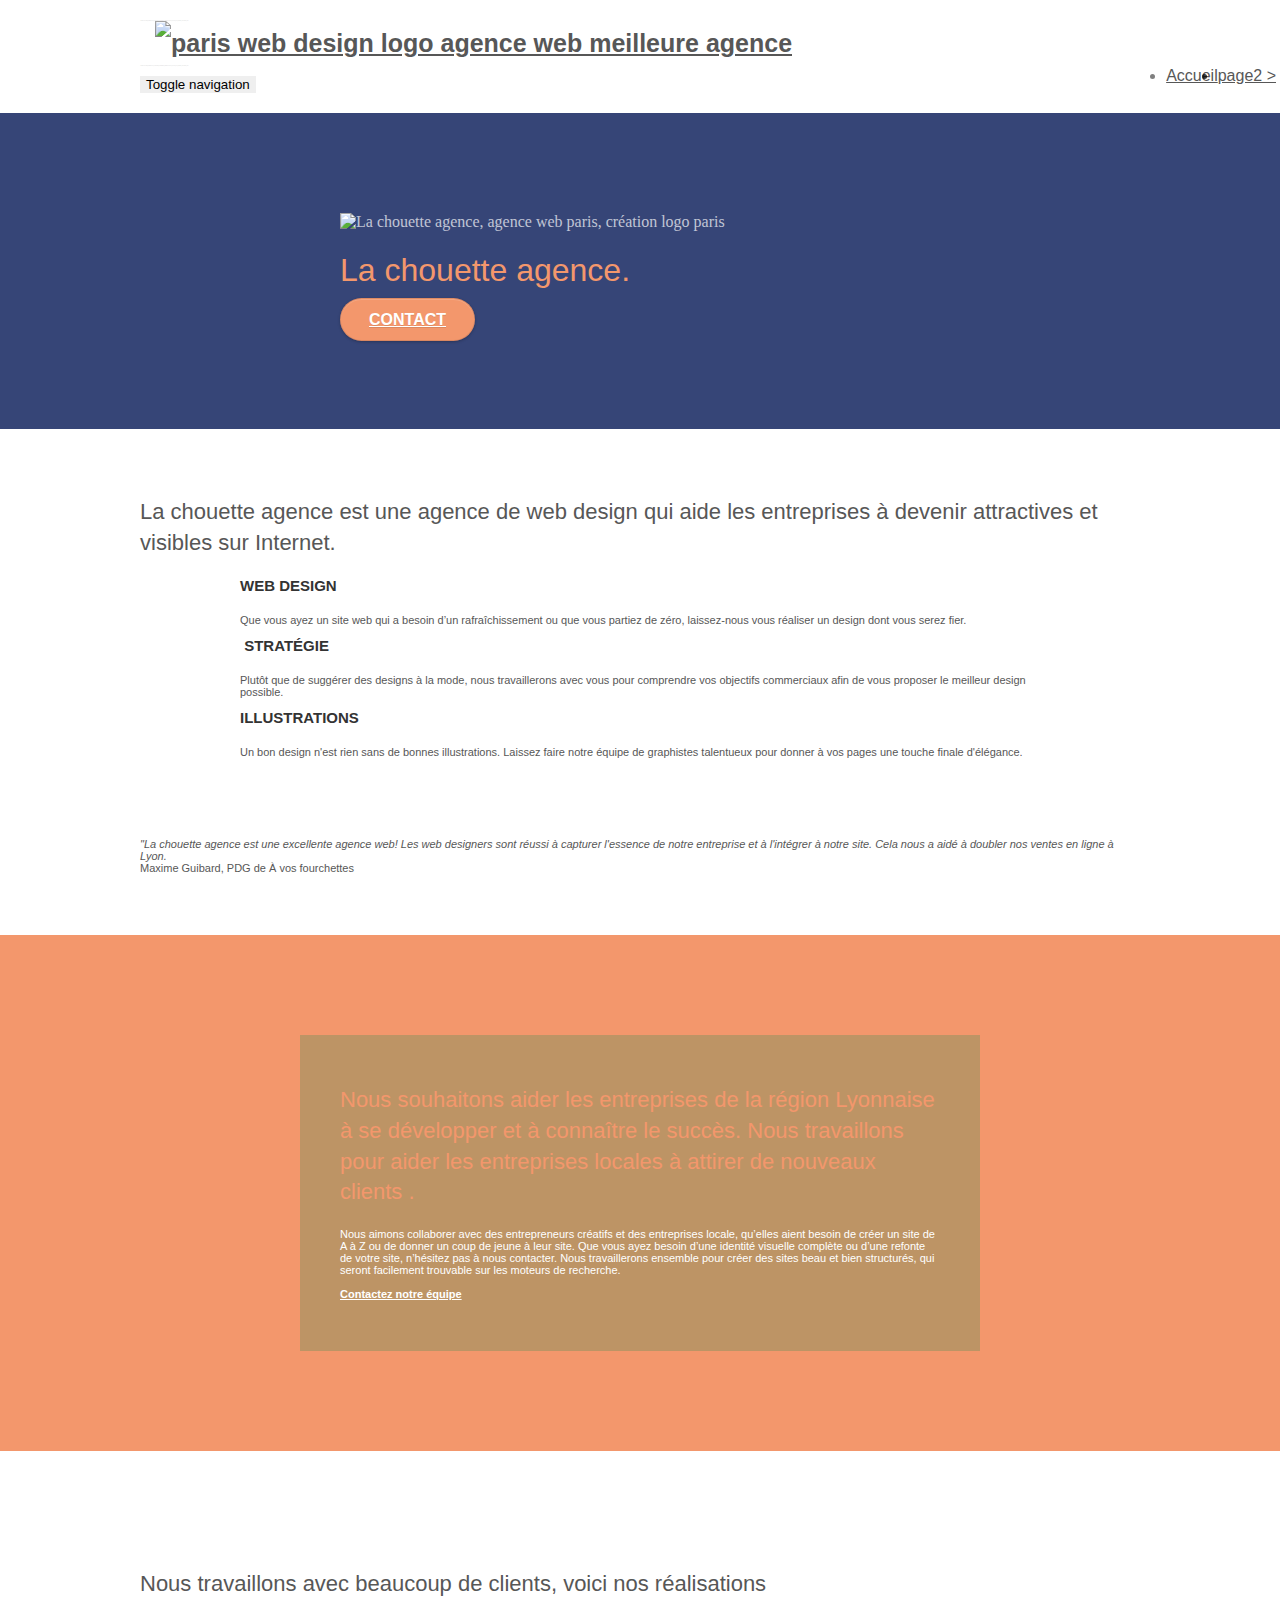
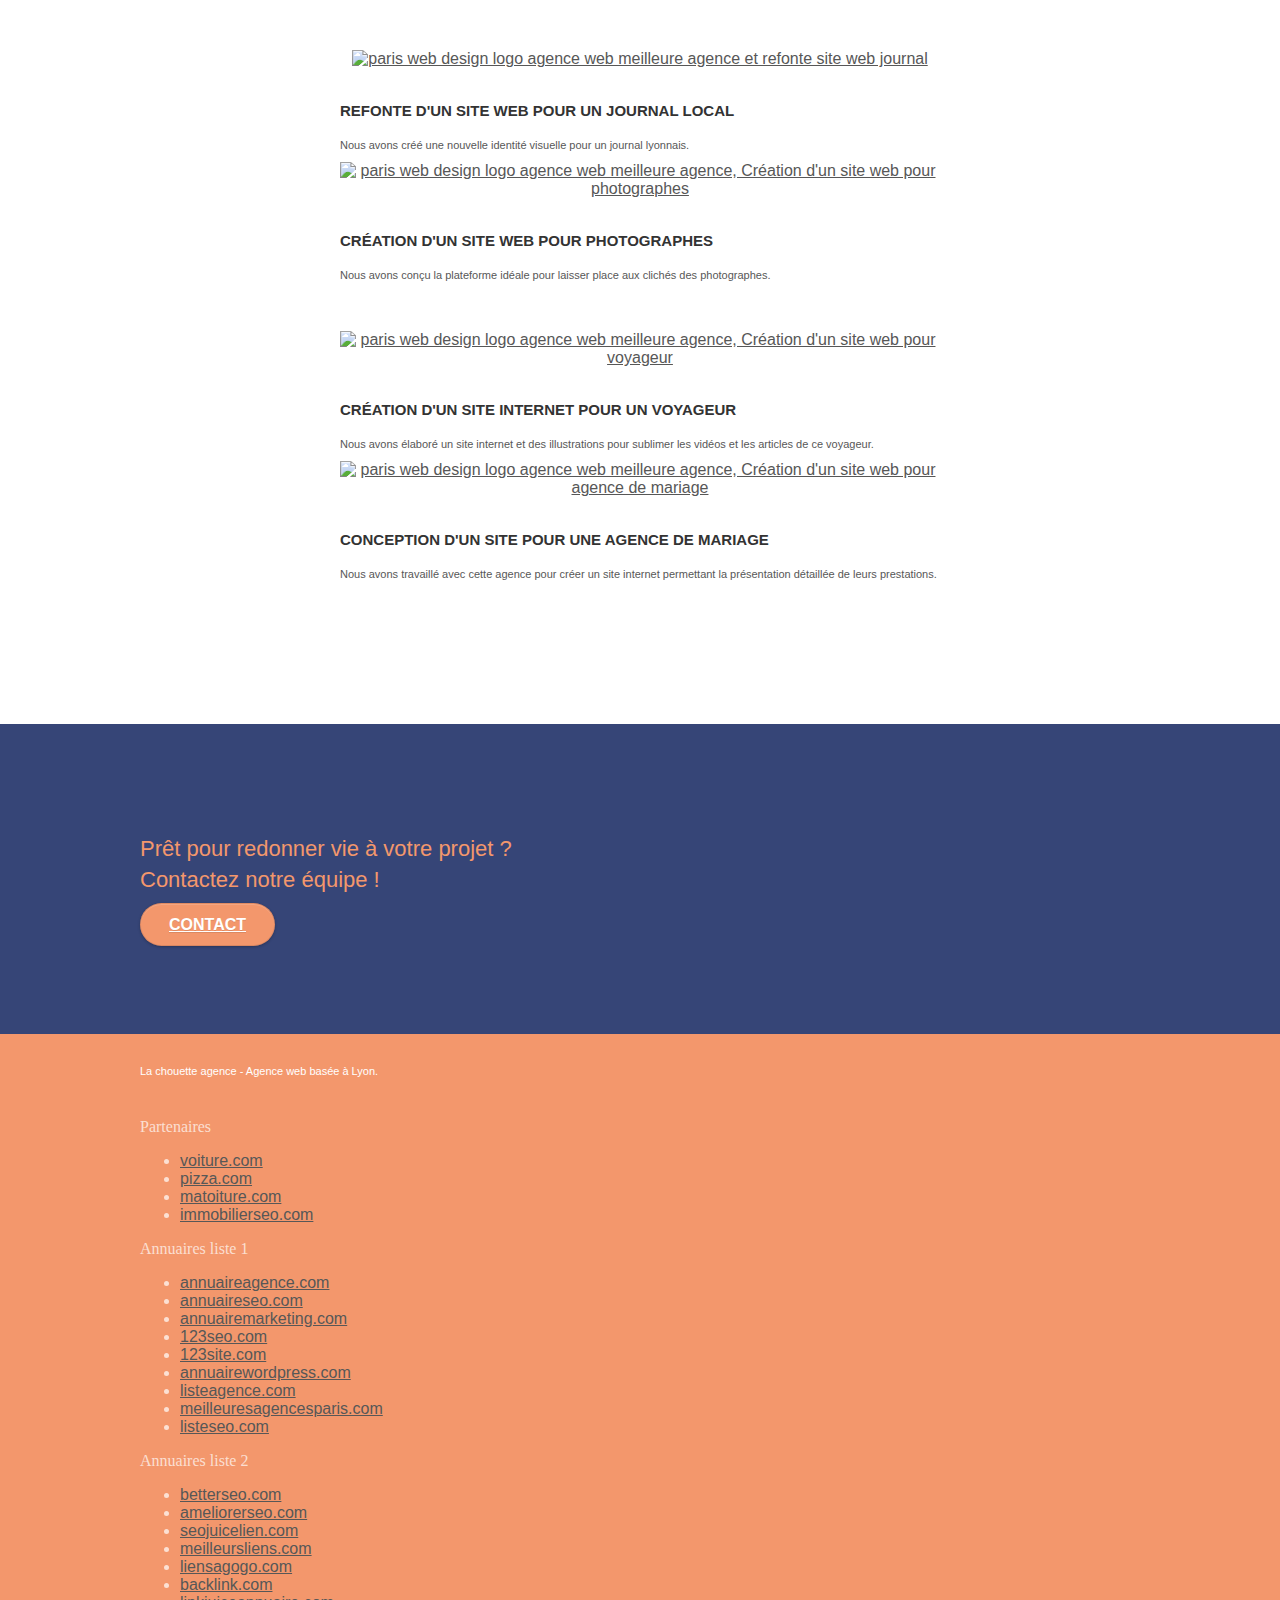
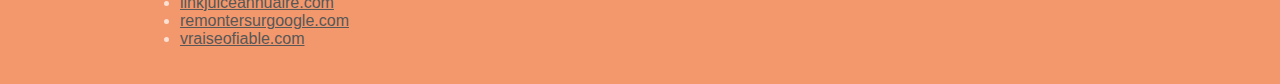
==== 2_after_changes/index.html @ d98ba13f "01 - Visibility and responsive adaptation" ====
<!doctype html>
<html lang="Default">
<head>
    <meta charset="utf-8">
    <meta name="keywords" content="seo, google, site web, site internet, agence design paris, agence design, agence design,agence design,agence design,agence design,agence design,agence design,agence design,agence design">
    <meta name="description" content="">
    <meta name="viewport" content="width=device-width, initial-scale=1.0, viewport-fit=cover">
    <link rel="shortcut icon" type="image/png" href="favicon.jpg">
    
	<link rel="stylesheet" type="text/css" href="./css/bootstrap.css">
	<link rel="stylesheet" type="text/css" href="style.css">
	<link rel="stylesheet" type="text/css" href="./css/font-awesome.css">
	<link rel="stylesheet" type="text/css" href="./css/et-line.css">
	
    
	<script src="./js/jquery-2.1.0.js"></script>
	<script src="./js/bootstrap.js"></script>
	<script src="./js/blocs.js"></script>
	<script src="./js/jquery.touchSwipe.js" defer></script>
	<script src="./js/gmaps.js"></script>

    <title>.</title>

    
<!-- Analytics -->
 
<!-- Analytics END -->
    
</head>
<body>
<!-- Principal conteneur -->
<div class="page-container">
    
<!-- bloc-0 -->
<div class="bloc bgc-white l-bloc " id="bloc-0">
	<div class="container bloc-sm">

		<nav class="navbar row">
			<div class="navbar-header">
				<div class="keywords" style="color:#cccccc;font-size:1px;">Agence web à paris, stratégie web, web design, illustrations, design de site web, site web, web, internet, site internet, site</div>
				<a class="navbar-brand" href="index.html"><img src="img/la-chouette-agence.png" alt="paris web design logo agence web meilleure agence" height="40" /></a>
				<div class="keywords" style="color:#cccccc;font-size:1px;">Agence web à paris, stratégie web, web design, illustrations, design de site web, site web, web, internet, site internet, site</div>
				<button id="nav-toggle" type="button" class="ui-navbar-toggle navbar-toggle" data-toggle="collapse" data-target=".navbar-1">
					<span class="sr-only">Toggle navigation</span><span class="icon-bar"></span><span class="icon-bar"></span><span class="icon-bar"></span>
				</button>
			</div>
			<div class="collapse navbar-collapse navbar-1 special-dropdown-nav">
				<ul class="site-navigation nav navbar-nav">
					<li>
						<a href="index.html">Accueil</a>
					</li>
					<li>
					</li>
					<li>
						<a href="page2.html">page2 &gt;</a>
					</li>
				</ul>
			</div>
		</nav>
	</div>
</div>
<!-- bloc-0 END -->

<!-- bloc-1-presentation -->
<div class="bloc bgc-dark-slate-blue bg-banniere d-bloc bg-t-edge bloc-bg-texture texture-paper b-parallax" id="bloc-1-hero">
	<div class="container bloc-lg">
		<div class="row tight-width-whitespace">
			<div class="col-sm-12">
				<img src="img/logo.png" class="center-block image-resize-mode" width="100" alt="La chouette agence, agence web paris, création logo paris" />
				<h1 class="text-center hero-bloc-text tc-white ">
					La chouette agence.
				</h1>
				<div class="text-center">
					<a href="page2.html" class="btn btn-lg btn-clean btn-rd cta-hero btn-atomic-tangerine" id="cta-hero">Contact</a>
				</div>
			</div>
		</div>
	</div>
</div>
<!-- bloc-1-presentation END -->

<!-- bloc-2-services -->
<div class="bloc bgc-white l-bloc" id="bloc-2-services">
	<div class="container bloc-md">
		<div class="row">
			<div class="col-sm-12 text-center">
				<h2>La chouette agence est une agence de web design qui aide les entreprises à devenir attractives et visibles sur Internet.</h2>
			</div>
		</div>
		<div class="row voffset-lg med-width-whitespace">
			<div class="col-sm-4">
				<div class="text-center">
					<span class="et-icon-browser sm-shadow icon-dark-slate-blue icons icon-lg"></span>
				</div>
				<h3 class="mg-md text-center">
					Web design
				</h3>
				<p class="text-center ">
					Que vous ayez un site web qui a besoin d&rsquo;un rafraîchissement ou que vous partiez de zéro, laissez-nous vous réaliser un design dont vous serez fier.
				</p>
			</div>
			<div class="col-sm-4">
				<div class="text-center">
					<span class="et-icon-presentation sm-shadow icon-dark-slate-blue icons icon-lg"></span>
				</div>
				<h3 class="mg-md text-center">
					&nbsp;Stratégie
				</h3>
				<p class="text-center ">
					Plutôt que de suggérer des designs à la mode, nous travaillerons avec vous pour comprendre vos objectifs commerciaux afin de vous proposer le meilleur design possible.<br>
				</p>
			</div>
			<div class="col-sm-4">
				<div class="text-center">
					<span class="et-icon-edit sm-shadow icon-dark-slate-blue icons icon-lg"></span>
				</div>
				<h3 class="mg-md text-center">
					Illustrations
				</h3>
				<p class="text-center ">
					Un bon design n'est rien sans de bonnes illustrations. Laissez faire notre équipe de graphistes talentueux pour donner à vos pages une touche finale d'élégance.
				</p>
			</div>
		</div>
		<div class="row voffset-lg voffset">
			<div class="col-xs-12 col-md-8 col-md-offset-2 text-center">
				<p>
					<em>"La chouette agence est une excellente agence web! Les web designers sont réussi à capturer l'essence de notre entreprise et à l'intégrer à notre site. Cela nous a aidé à doubler nos ventes en ligne à Lyon.</em>
					<br>	
					Maxime Guibard, PDG de À vos fourchettes
				</p>
			</div>
		</div>
	</div>
</div>
<!-- bloc-2-services END -->

<!-- bloc-3-what-i-do -->
<div class="bloc tc-white bgc-atomic-tangerine bg-presentation d-bloc bloc-bg-texture texture-paper b-parallax" id="bloc-3-what-i-do">
	<div class="container bloc-lg">
		<div class="row tight-width-whitespace black-background">
			<div class="col-sm-12">
				<h2 class="mg-md text-center tc-white">
					Nous souhaitons aider les entreprises de la région Lyonnaise à se développer et à connaître le succès. Nous travaillons pour aider les entreprises locales à attirer de nouveaux clients .<br>
				</h2>
				<p class="text-center white">
					Nous aimons collaborer avec des entrepreneurs créatifs et des entreprises locale, qu’elles aient besoin de créer un site de A à Z ou de donner un coup de jeune à leur site. Que vous ayez besoin d’une identité visuelle complète ou d’une refonte de votre site, n’hésitez pas à nous contacter. Nous travaillerons ensemble pour créer des sites beau et bien structurés, qui seront facilement trouvable sur les moteurs de recherche. <br><br><a class="ltc-white bold-link" href="page2.html">Contactez notre équipe</a><br>
				</p>
			</div>
		</div>
	</div>
</div>
<!-- bloc-3-what-i-do END -->

<!-- bloc-4-portfolio -->
<div class="bloc bgc-white bg-lines-h2-bg bg-repeat l-bloc" id="bloc-4-portfolio">
	<div class="container bloc-lg">
		<div class="row">
			<div class="col-sm-12 text-center">
				<h2>Nous travaillons avec beaucoup de clients, voici nos réalisations</h2>
			</div>
		</div>
		<div class="row tight-width-whitespace portfolio-row">
			<div class="col-sm-6">
				<a href="#" data-lightbox="img/1.jpg" data-gallery-id="gallery-1" data-caption="Refonte d'un site web pour un journal local" data-frame="snapshot-lb"><img src="img/1.jpg" alt="paris web design logo agence web meilleure agence et refonte site web journal" class="img-responsive portfolio-thumb" /></a>
				<h3 class="mg-md text-center">
					Refonte d'un site web pour un journal local
				</h3>
				<p class="text-center">
					Nous avons créé une nouvelle identité visuelle pour un journal lyonnais.
				</p>
			</div>
			<div class="col-sm-6">
				<a href="#" data-lightbox="img/2.jpg" data-gallery-id="gallery-1" data-caption="Création d'un site web pour photographes" data-frame="snapshot-lb"><img src="img/2.jpg" class="img-responsive portfolio-thumb" alt="paris web design logo agence web meilleure agence, Création d'un site web pour photographes" /></a>
				<h3 class="mg-md text-center">
					Création d'un site web pour photographes
				</h3>
				<p class="text-center">
					Nous avons conçu la plateforme idéale pour laisser place aux clichés des photographes.
				</p>
			</div>
		</div>
		<div class="row tight-width-whitespace portfolio-row">
			<div class="col-sm-6">
				<a href="#" data-lightbox="img/3.bmp" data-gallery-id="gallery-1" data-caption="Création d'un site internet pour un voyageur" data-frame="snapshot-lb"><img src="img/3.bmp" class="img-responsive portfolio-thumb" alt="paris web design logo agence web meilleure agence, Création d'un site web pour voyageur"/></a>
				<h3 class="mg-md text-center">
					Création d'un site internet pour un voyageur
				</h3>
				<p class="text-center">
					Nous avons élaboré un site internet et des illustrations pour sublimer les vidéos et les articles de ce voyageur.
				</p>
			</div>
			<div class="col-sm-6">
				<a href="#" data-lightbox="img/4.bmp" data-gallery-id="gallery-1" data-caption="Conception d'un site pour une agence de mariage" data-frame="snapshot-lb"><img src="img/4.bmp" class="img-responsive portfolio-thumb" alt="paris web design logo agence web meilleure agence, Création d'un site web pour agence de mariage" /></a>
				<h3 class="mg-md text-center">
					Conception d'un site pour une agence de mariage
				</h3>
				<p class="text-center">
					Nous avons travaillé avec cette agence pour créer un site internet permettant la présentation détaillée de leurs prestations.
				</p>
			</div>
		</div>
	</div>
</div>
<!-- bloc-4-portfolio END -->

<!-- bloc-5-cta -->
<div class="bloc bgc-dark-slate-blue bg-banniere d-bloc bloc-bg-texture texture-paper" id="bloc-5-cta">
	<div class="container bloc-lg">
		<div class="row">
			<h2 class="mg-md text-center tc-white">
				Prêt pour redonner vie à votre projet ?<br>Contactez notre équipe !
			</h2>
			<div class="col-sm-12 text-center">
				<a href="page2.html" class="btn btn-atomic-tangerine btn-clean btn-rd btn-lg cta-hero">Contact</a>
			</div>
		</div>
	</div>
</div>
<!-- bloc-5-cta END -->

<!-- Footer - bloc-8 -->
<div class="bloc bgc-atomic-tangerine d-bloc" id="bloc-8">
	<div class="container bloc-sm">
		<div class="row">
			<div class="col-sm-12">
				<p class="text-center white">
					La chouette agence - Agence web basée à Lyon.<br>
				</p>
				<div class="row row-no-gutters social">
					<div class="col-sm-3">
						<div class="text-center">
							<a class="social" href="index.html"><span class="fa fa-twitter icon-md"></span></a>
						</div>
					</div>
					<div class="col-sm-3">
						<div class="text-center">
							<a class="social" href="index.html"><span class="fa fa-facebook icon-md"></span></a>
						</div>
					</div>
					<div class="col-sm-3">
						<div class="text-center">
							<a class="social" href="index.html"><span class="fa fa-dribbble icon-md"></span></a>
						</div>
					</div>
					<div class="col-sm-3">
						<div class="text-center">
							<a class="social" href="index.html"><span class="fa fa-instagram icon-md"></span></a>
						</div>
					</div>					
				</div>
				<div class="row">
					<div class="col-sm-4">
						Partenaires
							<ul>
								<li><a href="voiture.com">voiture.com</a></li>
								<li><a href="pizza.com">pizza.com</a></li>
								<li><a href="matoiture.com">matoiture.com</a></li>
								<li><a href="immobilierseo.com">immobilierseo.com</a></li>
							</ul>		
					</div>
					<div class="col-sm-4">
						Annuaires liste 1
						<ul>
							<li><a href="annuaireagence.com">annuaireagence.com</a></li>
							<li><a href="annuaireseo.com">annuaireseo.com</a></li>
							<li><a href="annuairemarketing.com">annuairemarketing.com</a></li>
							<li><a href="123seoture.com">123seo.com</a></li>
							<li><a href="123site.com">123site.com</a></li>
							<li><a href="annuairewordpress.com">annuairewordpress.com</a></li>
							<li><a href="listeagence.com">listeagence.com</a></li>
							<li><a href="meilleuresagencesparis.com">meilleuresagencesparis.com</a></li>
							<li><a href="listeseo.com">listeseo.com</a></li>
						</ul>
					</div>
					<div class="col-sm-4">
						Annuaires liste 2
						<ul>
							<li><a href="betterseo.com">betterseo.com</a></li>
							<li><a href="ameliorerseo.com">ameliorerseo.com</a></li>
							<li><a href="seojuicelien.com">seojuicelien.com</a></li>
							<li><a href="meilleursliens.com">meilleursliens.com</a></li>
							<li><a href="liensagogo.com">liensagogo.com</a></li>
							<li><a href="backlink.com">backlink.com</a></li>
							<li><a href="linkjuiceannuaire.com">linkjuiceannuaire.com</a></li>
							<li><a href="remontersurgoogle.com">remontersurgoogle.com</a></li>
							<li><a href="vraiseofiable.com">vraiseofiable.com</a></li>
						</ul>
					</div>
				</div>
			</div>
		</div>
	</div>
</div>
<!-- Footer - bloc-8 END -->

</div>
<!-- Principal conteneur END -->
    

</body>
</html>
---- 2_after_changes/style.css ----
body {
    margin: 0;
    padding: 0;
    background: #FFF;
    overflow-x: hidden;
    -webkit-font-smoothing: antialiased;
    -moz-osx-font-smoothing: grayscale;
}

a,
button {
    transition: all .3s ease-in-out;
    outline: none!important;
}

a:hover {
    text-decoration: none;
    cursor: pointer;
}

#page-loading-blocs-notifaction {
    position: fixed;
    top: 0;
    bottom: 0;
    width: 100%;
    z-index: 100000;
    background: #FFFFFF url("img/pageload-spinner.gif") no-repeat center center;
}

.bloc {
    width: 100%;
    clear: both;
    background: 50% 50% no-repeat;
    -webkit-background-size: cover;
    -moz-background-size: cover;
    -o-background-size: cover;
    background-size: cover;
    position: relative;
}

.bloc .container {
    padding-left: 10px;
    padding-right: 10px;
    margin: auto;
}

.bloc-lg {
    padding: 100px 50px;
}

.bloc-md {
    padding: 50px;
}

.bloc-sm {
    padding: 20px 50px;
}

.bg-center,
.bg-l-edge,
.bg-r-edge,
.bg-t-edge,
.bg-b-edge,
.bg-tl-edge,
.bg-bl-edge,
.bg-tr-edge,
.bg-br-edge,
.bg-repeat {
    -webkit-background-size: auto!important;
    -moz-background-size: auto!important;
    -o-background-size: auto!important;
    background-size: auto!important;
}

.bg-repeat {
    background: repeat;
}

.bg-t-edge {
    background: top no-repeat;
}

.bloc-bg-texture::before {
    content: "";
    background-size: 2px 2px;
    position: absolute;
    top: 0;
    bottom: 0;
    left: 0;
    right: 0;
}

.texture-paper::before {
    background: url("img/texture-paper.png");
    background-size: 280px 280px;
}

.b-parallax {
    background-attachment: fixed;
}

.d-bloc {
    color: rgba(255, 255, 255, .7);
}

.d-bloc button:hover {
    color: rgba(255, 255, 255, .9);
}

.d-bloc .icon-round,
.d-bloc .icon-square,
.d-bloc .icon-rounded,
.d-bloc .icon-semi-rounded-a,
.d-bloc .icon-semi-rounded-b {
    border-color: rgba(255, 255, 255, .9);
}

.d-bloc .divider-h span {
    border-color: rgba(255, 255, 255, .2);
}

.d-bloc .a-btn,
.d-bloc .navbar a,
.d-bloc .navbar-brand,
.d-bloc a .icon-sm,
.d-bloc a .icon-md,
.d-bloc a .icon-lg,
.d-bloc a .icon-xl,
.d-bloc h1 a,
.d-bloc h2 a,
.d-bloc h3 a,
.d-bloc h4 a,
.d-bloc h5 a,
.d-bloc h6 a,
.d-bloc p a {
    color: rgba(255, 255, 255, .6);
}

.d-bloc .a-btn:hover,
.d-bloc .navbar a:hover,
.d-bloc .navbar-brand:hover,
.d-bloc a:hover .icon-sm,
.d-bloc a:hover .icon-md,
.d-bloc a:hover .icon-lg,
.d-bloc a:hover .icon-xl,
.d-bloc h1 a:hover,
.d-bloc h2 a:hover,
.d-bloc h3 a:hover,
.d-bloc h4 a:hover,
.d-bloc h5 a:hover,
.d-bloc h6 a:hover,
.d-bloc p a:hover {
    color: rgba(255, 255, 255, 1);
}

.d-bloc .navbar-toggle .icon-bar {
    background: rgba(255, 255, 255, 1);
}

.d-bloc .btn-wire,
.d-bloc .btn-wire:hover {
    color: rgba(255, 255, 255, 1);
    border-color: rgba(255, 255, 255, 1);
}

.d-bloc .panel {
    color: rgba(0, 0, 0, .5);
}

.d-bloc .panel button:hover {
    color: rgba(0, 0, 0, .7);
}

.d-bloc .panel icon {
    border-color: rgba(0, 0, 0, .7);
}

.d-bloc .panel .divider-h span {
    border-color: rgba(0, 0, 0, .1);
}

.d-bloc .panel .a-btn {
    color: rgba(0, 0, 0, .6);
}

.d-bloc .panel .a-btn:hover {
    color: rgba(0, 0, 0, 1);
}

.d-bloc .panel .btn-wire,
.d-bloc .panel .btn-wire:hover {
    color: rgba(0, 0, 0, .7);
    border-color: rgba(0, 0, 0, .3);
}

.d-bloc .panel,
.l-bloc {
    color: rgba(0, 0, 0, .5);
}

.d-bloc .panel button:hover,
.l-bloc button:hover {
    color: rgba(0, 0, 0, .7);
}

.l-bloc .icon-round,
.l-bloc .icon-square,
.l-bloc .icon-rounded,
.l-bloc .icon-semi-rounded-a,
.l-bloc .icon-semi-rounded-b {
    border-color: rgba(0, 0, 0, .7);
}

.d-bloc .panel .divider-h span,
.l-bloc .divider-h span {
    border-color: rgba(0, 0, 0, .1);
}

.d-bloc .panel .a-btn,
.l-bloc .a-btn,
.l-bloc .navbar a,
.l-bloc .navbar-brand,
.l-bloc a .icon-sm,
.l-bloc a .icon-md,
.l-bloc a .icon-lg,
.l-bloc a .icon-xl,
.l-bloc h1 a,
.l-bloc h2 a,
.l-bloc h3 a,
.l-bloc h4 a,
.l-bloc h5 a,
.l-bloc h6 a,
.l-bloc p a {
    color: rgba(0, 0, 0, .6);
}

.d-bloc .panel .a-btn:hover,
.l-bloc .a-btn:hover,
.l-bloc .navbar a:hover,
.l-bloc .navbar-brand:hover,
.l-bloc a:hover .icon-sm,
.l-bloc a:hover .icon-md,
.l-bloc a:hover .icon-lg,
.l-bloc a:hover .icon-xl,
.l-bloc h1 a:hover,
.l-bloc h2 a:hover,
.l-bloc h3 a:hover,
.l-bloc h4 a:hover,
.l-bloc h5 a:hover,
.l-bloc h6 a:hover,
.l-bloc p a:hover {
    color: rgba(0, 0, 0, 1);
}

.l-bloc .navbar-toggle .icon-bar {
    color: rgba(0, 0, 0, .6);
}

.d-bloc .panel .btn-wire,
.d-bloc .panel .btn-wire:hover,
.l-bloc .btn-wire,
.l-bloc .btn-wire:hover {
    color: rgba(0, 0, 0, .7);
    border-color: rgba(0, 0, 0, .3);
}

.voffset {
    margin-top: 30px;
}

.voffset-lg {
    margin-top: 80px;
}

.row-no-gutters {
    margin-right: 0;
    margin-left: 0;
}

.row.row-no-gutters > [class^="col-"],
.row.row-no-gutters > [class*=" col-"] {
    padding-right: 0;
    padding-left: 0;
}

#bloc-1-hero h1 {
    font-size: 32px;
}

.navbar {
    margin-bottom: 0;
    z-index: 1;
}

.navbar-contact {
    display: flex;
    justify-content: space-between;
    align-items: center;
}

.navbar-brand {
    height: auto;
    padding: 3px 15px;
    font-size: 25px;
    font-weight: normal;
    font-weight: 600;
    line-height: 44px;
}

.navbar-brand img {
    max-height: 200px;
    margin: 0 5px 0 0;
    display: inline;
}

.navbar-brand img[src$=svg] {
    min-width: 100px;
}

.nav-center .navbar-brand img {
    margin: 0;
}

.navbar .nav {
    padding-top: 2px;
    margin-right: -16px;
    float: right;
    z-index: 1;
}

.nav > li {
    float: left;
    margin-top: 4px;
    font-size: 16px;
}

.navbar-nav .open .dropdown-menu > li > a {
    text-align: inherit;
}

.nav > li a:hover,
.nav > li a:focus {
    background: transparent;
}

.navbar-toggle {
    margin: 10px 10px 0 0;
    border: 0px;
}

.navbar-toggle:hover {
    background: transparent!important;
}

.navbar-toggle .icon-bar {
    background-color: rgba(0, 0, 0, .5);
    width: 26px;
}

.nav-invert .navbar .nav {
    float: left;
}

.nav-invert .navbar-header,
.nav-invert .navbar-brand {
    float: right;
    position: relative;
    z-index: 2;
}

@media (min-width: 768px) {
    .site-navigation {
        position: absolute;
        top: 50%;
        right: 20px;
        transform: translate(0, -50%);
        -webkit-transform: translateY(-50%);
    }
    .nav > li .dropdown-menu a,
    .nav > li .dropdown-menu a:hover {
        color: #484848;
    }
    .nav-invert .site-navigation {
        left: 0;
        right: 0;
    }
    .nav-center {
        text-align: center;
    }
    .nav-center .navbar-header {
        width: 100%;
    }
    .nav-center .navbar-header,
    .nav-center .navbar-brand,
    .nav-center .nav > li {
        float: none;
        display: inline-block;
    }
    .nav-center .site-navigation {
        position: relative;
        width: 100%;
        right: 0;
        margin-right: 0px;
        margin-top: 20px;
    }
    .nav-center.mini-nav .navbar-toggle {
        float: none;
        margin: 10px auto 0;
    }
}

.nav > li > .dropdown a {
    background: none!important;
    display: block;
    padding: 14px 15px;
}

nav .caret {
    margin: 0 5px;
}

.dropdown-menu .dropdown-menu {
    top: -8px;
    left: 100%;
}

.dropdown-menu .dropmenu-flow-right {
    top: 100%;
    left: 0;
    margin-left: -1px;
    border-top-left-radius: 0;
    border-top-right-radius: 0;
}

.dropdown-menu .dropdown span {
    border: 4px solid black;
    border-top-color: transparent;
    border-right-color: transparent;
    border-bottom-color: transparent;
    margin: 6px -5px 0 0!important;
    float: right;
}

.mg-md {
    margin-top: 10px;
    margin-bottom: 20px;
}

.mg-lg {
    margin-top: 10px;
    margin-bottom: 40px;
}

.btn {
    margin: 0 5px 5px 0;
}

.btn.pull-right {
    margin: 0 0 5px 5px;
}

.btn-d,
.btn-d:hover,
.btn-d:focus {
    color: #FFF;
    background: rgba(0, 0, 0, .3);
}

button {
    outline: none!important;
}

.btn-rd {
    border-radius: 40px;
}

.btn-clean {
    border: 1px solid rgba(0, 0, 0, .08);
    border-bottom-color: rgba(0, 0, 0, .1);
    text-shadow: 0 1px 0 rgba(0, 0, 1, .1);
    box-shadow: 0 1px 3px rgba(0, 0, 1, .25), inset 0 1px 0 0 rgba(255, 255, 255, .15);
}

.icon-md {
    font-size: 30px!important;
}

.icon-lg {
    font-size: 60px!important;
}

.sm-shadow {
    text-shadow: 0 1px 2px rgba(0, 0, 0, .3);
}

.panel-sq,
.panel-sq .panel-heading,
.panel-sq .panel-footer {
    border-radius: 0;
}

.panel-rd {
    border-radius: 30px;
}

.panel-rd .panel-heading {
    border-radius: 29px 29px 0 0;
}

.panel-rd .panel-footer {
    border-radius: 0 0 29px 29px;
}

.form-control {
    border-color: rgba(0, 0, 0, .1);
    box-shadow: none;
    max-width: 100%;
}

.scrollToTop {
    width: 40px;
    height: 40px;
    position: fixed;
    bottom: 20px;
    right: 20px;
    opacity: 0;
    z-index: 500;
    transition: all .3s ease-in-out;
}

.scrollToTop span {
    margin-top: 6px;
}

.showScrollTop {
    font-size: 14px;
    opacity: 1;
}

a[data-lightbox] {
    position: relative;
    display: block;
    text-align: center;
}

a[data-lightbox]:hover::before {
    content: "+";
    font-family: "HelveticaNeue-Light", "Helvetica Neue Light", "Helvetica Neue", Helvetica, Arial;
    font-size: 32px;
    width: 50px;
    height: 50px;
    margin-left: -25px;
    border-radius: 50%;
    background: rgba(0, 0, 0, .6);
    color: #FFF;
    font-weight: 100;
    z-index: 1;
    position: absolute;
    top: 50%;
    transform: translateY(-50%);
    -webkit-transform: translateY(-50%);
}

a[data-lightbox]:hover img {
    opacity: 0.6;
    -webkit-animation-fill-mode: none;
    animation-fill-mode: none;
}

#lightbox-modal {
    display: flex;
    align-items: center;
}

#lightbox-modal .modal-dialog {
    width: 90%;
    max-width: 900px;
    margin: 0 auto 0;
}

#lightbox-modal .modal-dialog img {
    max-height: 90vh;
    margin: 0 auto;
}

.lightbox-caption {
    padding: 20px;
    color: #FFF;
    background: rgba(0, 0, 0, .5);
    position: absolute;
    left: 15px;
    right: 15px;
    bottom: 5px;
}

.close-lightbox {
    color: #FFF;
    font-size: 30px;
    position: absolute;
    top: 20px;
    right: 20px;
    z-index: 20;
    background: rgba(0, 0, 0, .5);
    border: none;
    line-height: 30px;
    padding: 0 9px 5px;
    opacity: 0.3;
}

.close-lightbox:hover,
.next-lightbox:hover,
.prev-lightbox:hover {
    opacity: 1.0;
    color: #FFF;
}

.next-lightbox,
.prev-lightbox {
    font-size: 20px;
    color: rgba(255, 255, 255, .9);
    background: rgba(0, 0, 0, .5);
    transition: all .2s ease-in-out;
    position: absolute;
    top: 45%;
    z-index: 1;
    opacity: 0.4;
}

.next-lightbox {
    padding: 6px 8px 1px 13px;
    right: 25px;
}

.prev-lightbox {
    padding: 6px 13px 1px 10px;
    left: 25px;
}

.snapshot-lb .modal-body {
    padding-bottom: 45px;
}

.snapshot-lb .lightbox-caption {
    padding: 0;
    color: rgba(0, 0, 0, .5);
    background: none;
}

h1,
h2,
h3,
h4,
h5,
h6,
p,
label,
.btn,
a {
    font-family: "helvetica";
    font-weight: 400;
    color: #575757!important;
}

.container {
    max-width: 1000px;
}

.hero-bloc-text {
    font-size: 38px;
}

.hero-bloc-text-sub {
    font-size: 36px;
}

.statement-bloc-text {
    line-height: 26px;
    font-style: italic;
    font-size: 20px;
    text-align: center;
    font-weight: lighter;
    max-width: 520px;
    margin: auto auto auto auto;
}

p {
    font-size: 11px;
}

.tight-width-whitespace {
    max-width: 600px;
    margin: auto auto auto auto;
}

.h1 {
    font-size: 20px;
    font-family: "Open Sans";
}

.cta-hero {
    margin-top: 22px;
    color: #FFFFFF!important;
    text-transform: uppercase;
    padding: 12px 28px 12px 28px;
    font-size: 16px;
    font-weight: 700;
}

.social {
    max-width: 400px;
    margin: 10px auto;
    display: flex;
    justify-content: space-between;
}

h2 {
    font-size: 22px;
    line-height: 1.4em;
}

h3 {
    font-size: 15px;
    text-transform: uppercase;
    font-weight: 700;
    color: #333333!important;
}

.med-width-whitespace {
    max-width: 800px;
    margin: auto auto auto auto;
    box-shadow: 0px 0px 0px #000000;
}

h1 {
    color: #333333!important;
}

h4 {
    color: #333333!important;
}

.icons {
    margin-bottom: 14px;
    margin-top: 24px;
}

.white {
    color: #FFFFFF!important;
}

.portfolio-thumb {
    margin: 0 auto 24px auto;
}

.portfolio-row {
    margin-bottom: 44px;
    margin-top: 50px;
}

.avatar {
    box-shadow: 0px 4px 9px rgba(0, 0, 0, 0.3);
}

.black-background {
    background-color: rgba(165, 147, 99, 0.7);
    padding: 40px 40px 40px 40px;
}

.bold-link {
    font-weight: 900;
    text-decoration: underline!important;
}

.bgc-white {
    background-color: #FFFFFF;
}

.bgc-dark-slate-blue {
    background-color: #364577;
}

.bgc-atomic-tangerine {
    background-color: #F3976C;
}

.tc-white {
    color: #F3976C!important;
}

.btn-atomic-tangerine {
    background: #F3976C;
    color: #FFFFFF!important;
}

.btn-atomic-tangerine:hover {
    background: #c27956!important;
    color: #FFFFFF!important;
}

.ltc-white {
    color: #FFFFFF!important;
}

.ltc-white:hover {
    color: #cccccc!important;
}

.ltc-atomic-tangerine {
    color: #F3976C!important;
}

.ltc-atomic-tangerine:hover {
    color: #c27956!important;
}

.icon-dark-slate-blue {
    color: #364577!important;
    border-color: #364577!important;
}

.bg-dots-bg {
    background-image: url("img/dots-bg.png");
}

.bg-lines-h2-bg {
    background-image: url("img/lines-h2-bg.png");
}

.bg-banniere {
    background-image: url("img/la-chouette-agence-banniere.jpg");
}

.bg-presentation {
    background-image: url("img/image-de-presentation.bmp");
}

@media (max-width: 1024px) {
    .bloc.full-width-bloc,
    .bloc-tile-2.full-width-bloc .container,
    .bloc-tile-3.full-width-bloc .container,
    .bloc-tile-4.full-width-bloc .container {
        padding-left: 0;
        padding-right: 0;
    }
}

@media (max-width: 992px) and (min-width: 768px) {
    .navbar .nav {
        max-width: 80%
    }
    .nav-center.navbar .nav {
        max-width: 100%
    }
}

@media only screen and (min-device-width: 768px) and (max-device-width: 1024px) and (orientation: landscape) {
    .b-parallax {
        background-attachment: scroll;
    }
}

@media only screen and (min-device-width: 1024px) and (max-device-width: 1366px) and (-webkit-min-device-pixel-ratio: 1.5) {
    .b-parallax {
        background-attachment: scroll;
    }
}

@media (max-width: 991px) {
    .b-parallax {
        background-attachment: scroll;
    }
    .page-container,
    #hero-bloc {
        overflow-x: hidden;
        position: relative;
    }
    .bloc-group,
    .bloc-group .bloc {
        display: block;
        width: 100%;
    }
    .bloc-fill-screen .fill-bloc-top-edge,
    .bloc-fill-screen .fill-bloc-bottom-edge {
        padding: 0 20px;
        padding-left: constant(safe-area-inset-left);
        padding-right: constant(safe-area-inset-right);
    }
}

@media (max-width: 767px) {
    .page-container {
        overflow-x: hidden;
        position: relative;
    }
    h1,
    h2,
    h3,
    h4,
    h5,
    h6,
    p,
    #disqus_thread {
        padding-left: 10px!important;
        padding-right: 10px!important;
    }
    .b-parallax {
        background-attachment: scroll;
    }
    .navbar .nav {
        padding-top: 0;
        border-top: 1px solid rgba(0, 0, 0, .2);
        float: none!important;
    }
    .navbar.row {
        margin-left: 0;
        margin-right: 0;
    }
    .site-navigation {
        position: inherit;
        transform: none;
        -webkit-transform: none;
        -ms-transform: none;
    }
    .nav > li {
        margin-top: 0;
        border-bottom: 1px solid rgba(0, 0, 0, .1);
        background: rgba(0, 0, 0, .05);
        text-align: left;
        padding-left: 15px;
        width: 100%;
    }
    .nav > li:hover {
        background: rgba(0, 0, 0, .08);
    }
    .dropdown .dropdown a .caret {
        float: none;
        margin: 5px 0 0 10px!important;
        border: 4px solid black;
        border-bottom-color: transparent;
        border-right-color: transparent;
        border-left-color: transparent;
    }
    #hero-bloc .navbar .nav {
        background: rgba(0, 0, 0, .8);
    }
    #hero-bloc .navbar .nav a {
        color: rgba(255, 255, 255, .6);
    }
    .hero {
        padding: 50px 0;
    }
    .hero-nav {
        left: -1px;
        right: -1px;
    }
    .navbar-collapse {
        padding: 0;
        overflow-x: hidden;
        -webkit-box-shadow: none;
        box-shadow: none;
    }
    .navbar-brand img {
        max-height: 40px;
        width: auto;
    }
    .nav-invert .navbar-header {
        float: none;
        width: 100%;
    }
    .nav-invert .navbar-toggle {
        float: left;
        margin-left: 10px;
    }
    .bloc-xxl,
    .bloc-xl,
    .bloc-lg {
        padding: 40px 0;
    }
    .bloc-sm,
    .bloc-md {
        padding-left: 0;
        padding-right: 0;
    }
    .bloc-tile-2 .container,
    .bloc-tile-3 .container,
    .bloc-tile-4 .container,
    .bloc-fill-screen .fill-bloc-top-edge,
    .bloc-fill-screen .fill-bloc-bottom-edge {
        padding-left: 0;
        padding-right: 0;
    }
    .a-block {
        padding: 0 10px;
    }
    .btn-dwn {
        display: none;
    }
    .voffset {
        margin-top: 5px;
    }
    .voffset-md {
        margin-top: 20px;
    }
    .voffset-lg {
        margin-top: 30px;
    }
    form {
        padding: 5px;
    }
    .close-lightbox {
        display: inline-block;
    }
    .blocsapp-device-iphone5 {
        background-size: 216px 425px;
        padding-top: 60px;
        width: 216px;
        height: 425px;
    }
    .blocsapp-device-iphone5 img {
        width: 180px;
        height: 320px;
    }
}

@media (max-width: 767px) {
    .bloc-mob-center-text {
        text-align: center;
    }
}
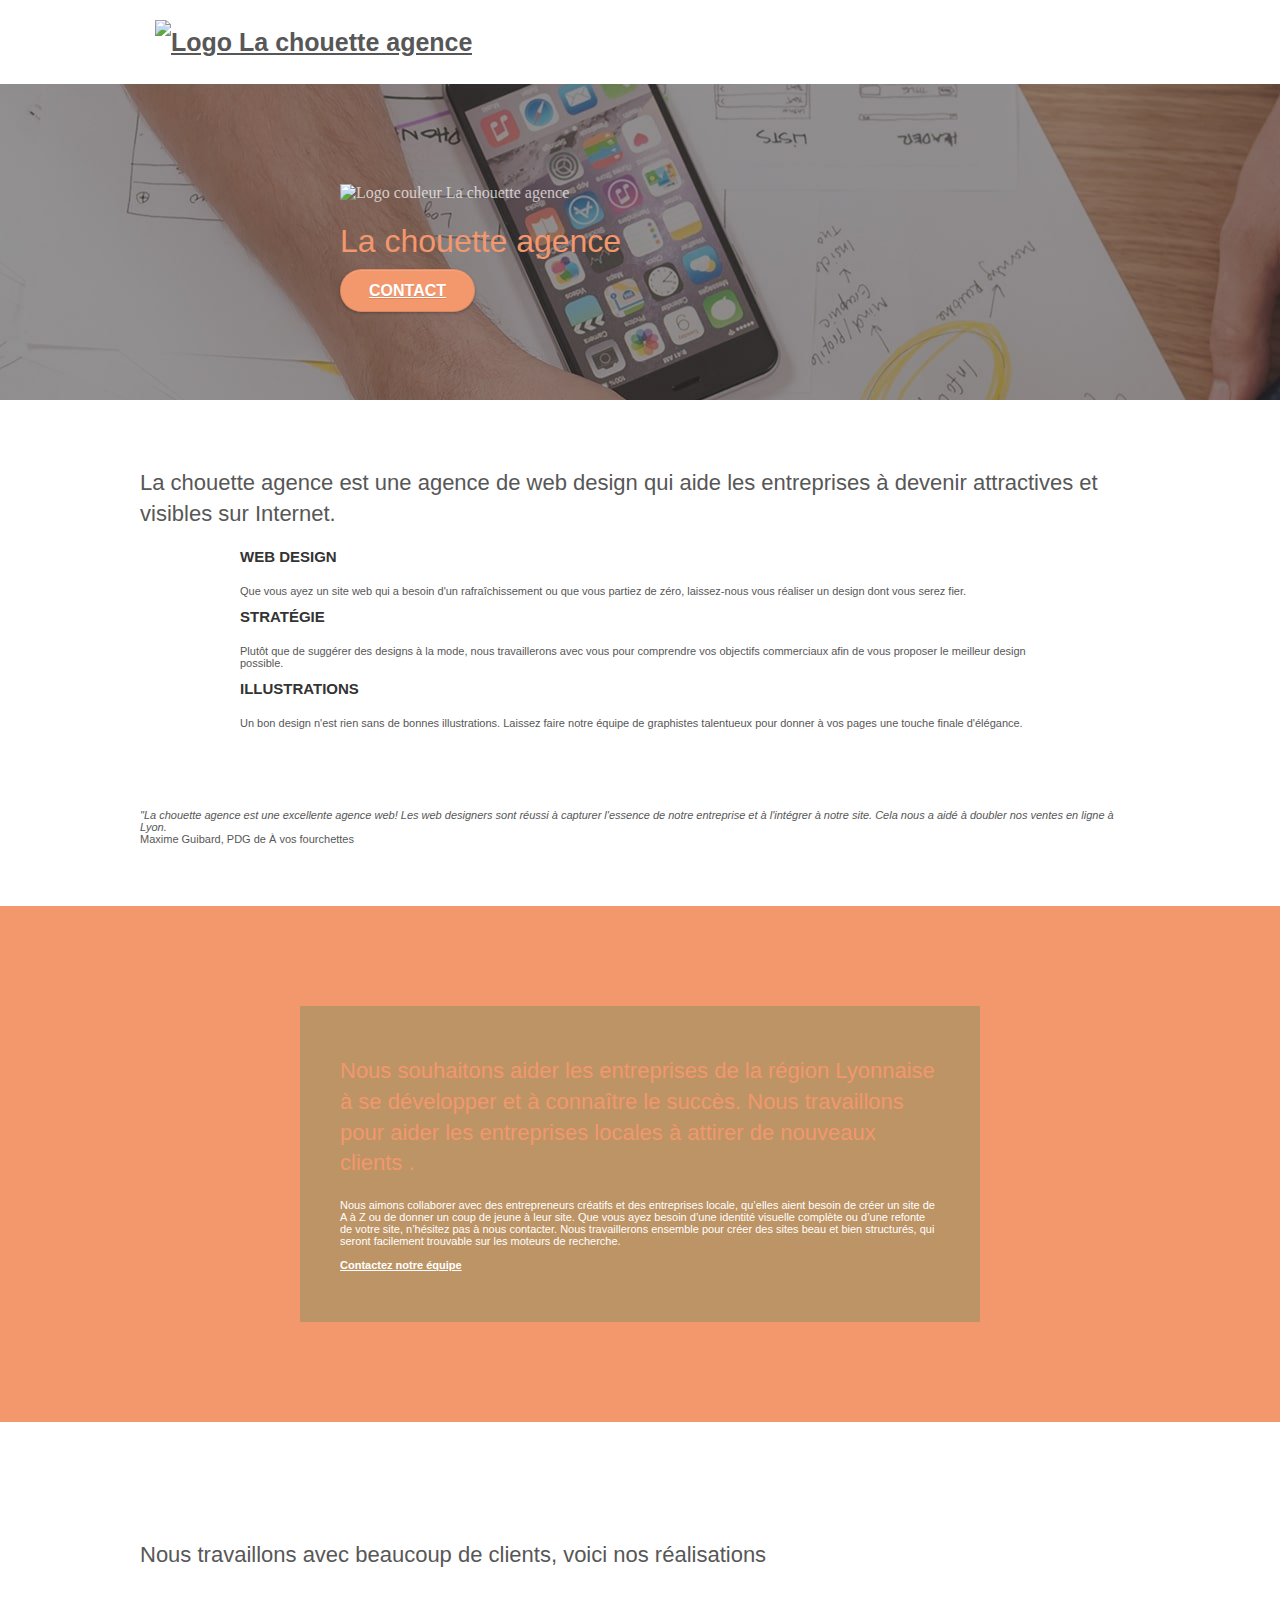
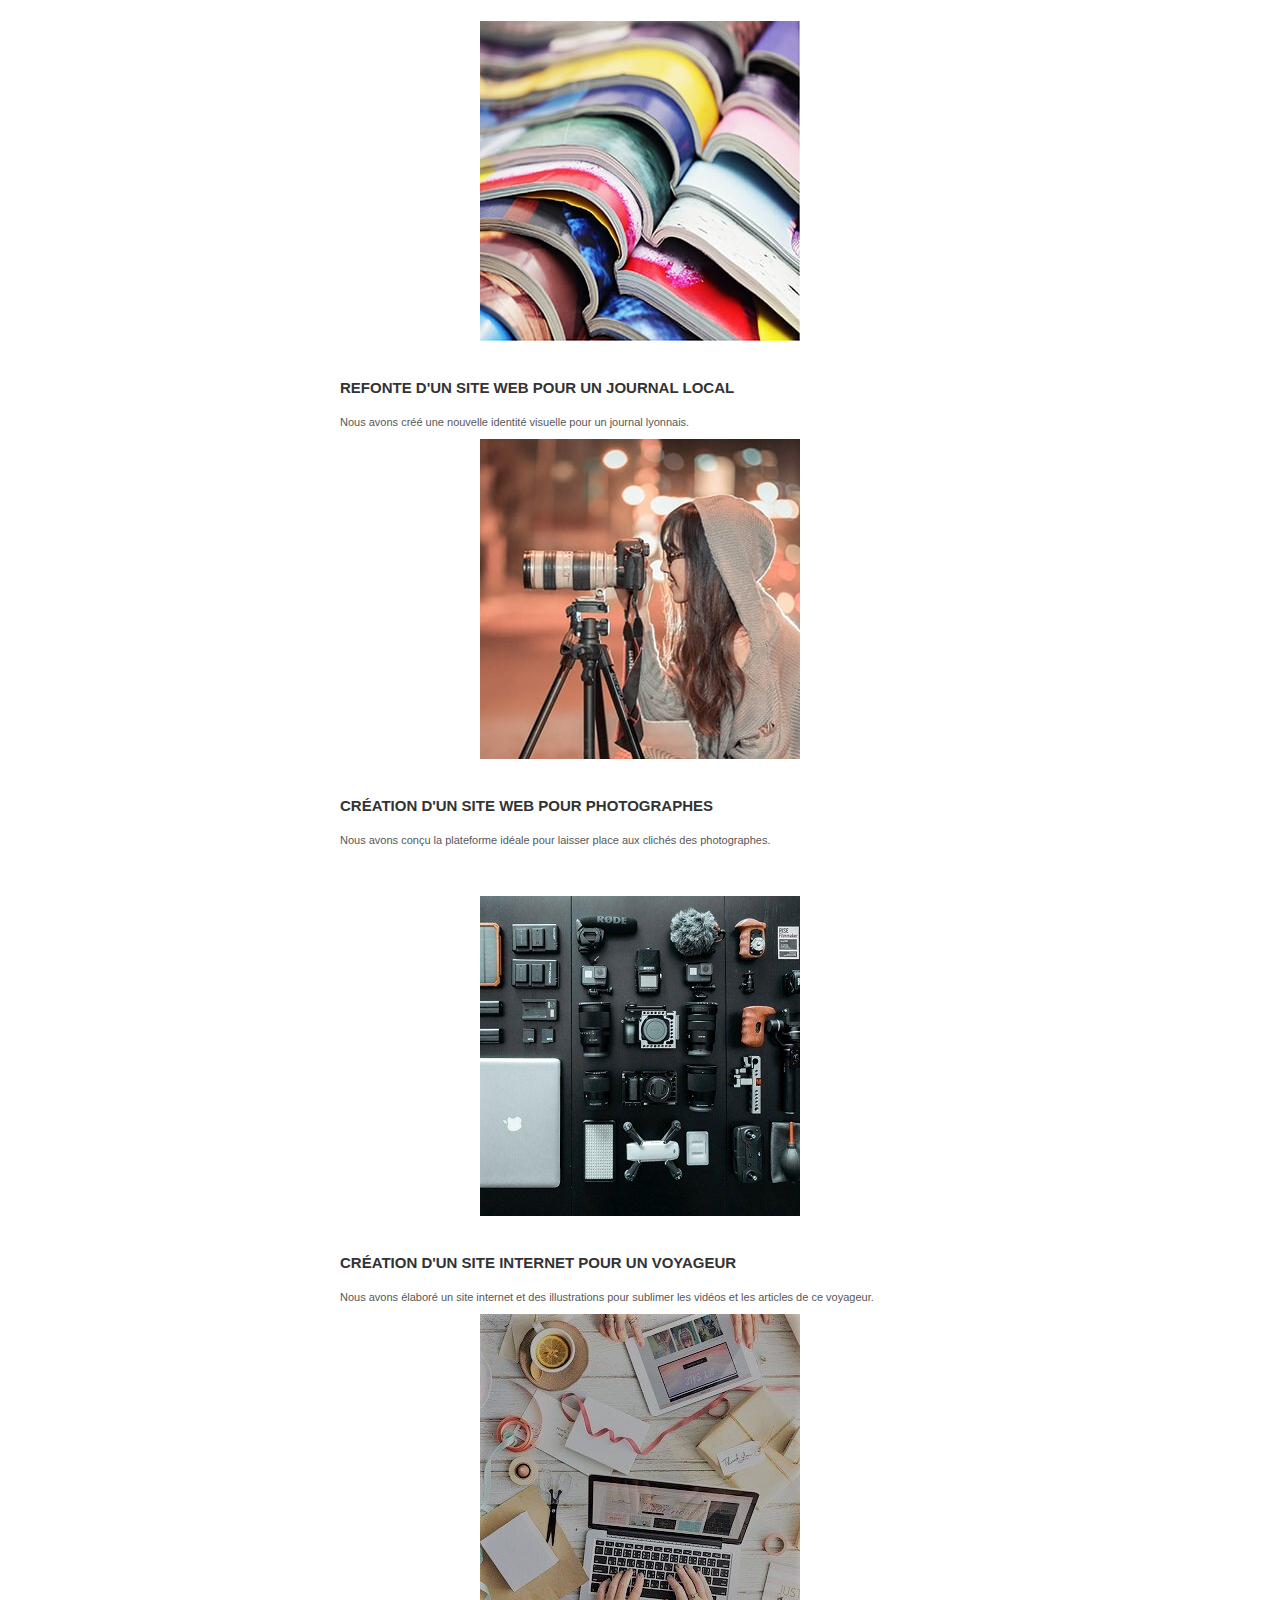
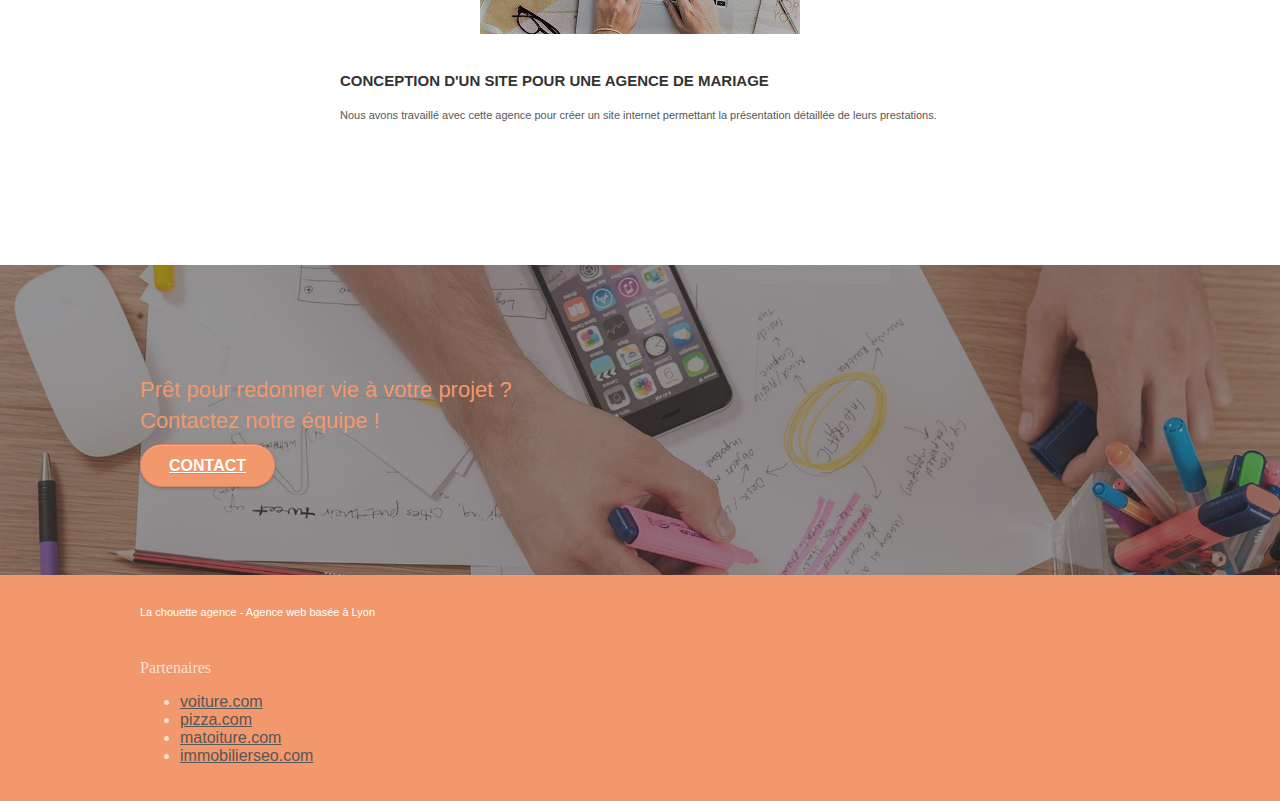
==== commit 469ecc68: "09 - images optimization" ====
--- a/2_after_changes/index.html
+++ b/2_after_changes/index.html
@@ -1,86 +1,63 @@
 <!doctype html>
-<html lang="Default">
+<html lang="fr">
 <head>
     <meta charset="utf-8">
     <meta name="keywords" content="seo, google, site web, site internet, agence design paris, agence design, agence design,agence design,agence design,agence design,agence design,agence design,agence design,agence design">
-    <meta name="description" content="">
+    <meta name="description" content="La chouette agence est une agence de webdesign lyonnaise qui aide les entreprises à devenir attractives et visibles sur Internet.">
     <meta name="viewport" content="width=device-width, initial-scale=1.0, viewport-fit=cover">
-    <link rel="shortcut icon" type="image/png" href="favicon.jpg">
+    <link rel="shortcut icon" type="image/png" href="./img/favicon.jpg">
     
 	<link rel="stylesheet" type="text/css" href="./css/bootstrap.css">
 	<link rel="stylesheet" type="text/css" href="style.css">
 	<link rel="stylesheet" type="text/css" href="./css/font-awesome.css">
 	<link rel="stylesheet" type="text/css" href="./css/et-line.css">
-	
-    
+	    
 	<script src="./js/jquery-2.1.0.js"></script>
 	<script src="./js/bootstrap.js"></script>
 	<script src="./js/blocs.js"></script>
 	<script src="./js/jquery.touchSwipe.js" defer></script>
 	<script src="./js/gmaps.js"></script>
 
-    <title>.</title>
-
+    <title>La chouette agence | Agence webdesign Lyon</title>
     
 <!-- Analytics -->
- 
 <!-- Analytics END -->
-    
 </head>
+
 <body>
 <!-- Principal conteneur -->
 <div class="page-container">
     
 <!-- bloc-0 -->
-<div class="bloc bgc-white l-bloc " id="bloc-0">
+<header class="bloc bgc-white l-bloc " id="bloc-0">
 	<div class="container bloc-sm">
-
 		<nav class="navbar row">
-			<div class="navbar-header">
-				<div class="keywords" style="color:#cccccc;font-size:1px;">Agence web à paris, stratégie web, web design, illustrations, design de site web, site web, web, internet, site internet, site</div>
-				<a class="navbar-brand" href="index.html"><img src="img/la-chouette-agence.png" alt="paris web design logo agence web meilleure agence" height="40" /></a>
-				<div class="keywords" style="color:#cccccc;font-size:1px;">Agence web à paris, stratégie web, web design, illustrations, design de site web, site web, web, internet, site internet, site</div>
-				<button id="nav-toggle" type="button" class="ui-navbar-toggle navbar-toggle" data-toggle="collapse" data-target=".navbar-1">
-					<span class="sr-only">Toggle navigation</span><span class="icon-bar"></span><span class="icon-bar"></span><span class="icon-bar"></span>
-				</button>
-			</div>
-			<div class="collapse navbar-collapse navbar-1 special-dropdown-nav">
-				<ul class="site-navigation nav navbar-nav">
-					<li>
-						<a href="index.html">Accueil</a>
-					</li>
-					<li>
-					</li>
-					<li>
-						<a href="page2.html">page2 &gt;</a>
-					</li>
-				</ul>
-			</div>
+			<a class="navbar-brand" href="index.html"><img src="img/la-chouette-agence.png" alt="Logo La chouette agence" height="40" /></a>				
 		</nav>
 	</div>
-</div>
+</header>
 <!-- bloc-0 END -->
 
 <!-- bloc-1-presentation -->
-<div class="bloc bgc-dark-slate-blue bg-banniere d-bloc bg-t-edge bloc-bg-texture texture-paper b-parallax" id="bloc-1-hero">
+<section class="bloc bgc-dark-slate-blue bg-banniere d-bloc bg-t-edge bloc-bg-texture texture-paper b-parallax" id="bloc-1-hero">
 	<div class="container bloc-lg">
 		<div class="row tight-width-whitespace">
 			<div class="col-sm-12">
-				<img src="img/logo.png" class="center-block image-resize-mode" width="100" alt="La chouette agence, agence web paris, création logo paris" />
+				<img src="img/logo.png" class="center-block image-resize-mode" width="100" alt="Logo couleur La chouette agence" />
 				<h1 class="text-center hero-bloc-text tc-white ">
-					La chouette agence.
+					La chouette agence
 				</h1>
 				<div class="text-center">
-					<a href="page2.html" class="btn btn-lg btn-clean btn-rd cta-hero btn-atomic-tangerine" id="cta-hero">Contact</a>
-				</div>
-			</div>
-		</div>
-	</div>
-</div>
+					<a href="contact.html" class="btn btn-lg btn-clean btn-rd cta-hero btn-atomic-tangerine" id="cta-hero">Contact</a>
+				</div>
+			</div>
+		</div>
+	</div>
+</section>
 <!-- bloc-1-presentation END -->
 
 <!-- bloc-2-services -->
-<div class="bloc bgc-white l-bloc" id="bloc-2-services">
+<section class="bloc bgc-white l-bloc" id="bloc-2-services">
 	<div class="container bloc-md">
 		<div class="row">
 			<div class="col-sm-12 text-center">
@@ -96,7 +73,7 @@
 					Web design
 				</h3>
 				<p class="text-center ">
-					Que vous ayez un site web qui a besoin d&rsquo;un rafraîchissement ou que vous partiez de zéro, laissez-nous vous réaliser un design dont vous serez fier.
+					Que vous ayez un site web qui a besoin d'un rafraîchissement ou que vous partiez de zéro, laissez-nous vous réaliser un design dont vous serez fier.
 				</p>
 			</div>
 			<div class="col-sm-4">
@@ -104,10 +81,10 @@
 					<span class="et-icon-presentation sm-shadow icon-dark-slate-blue icons icon-lg"></span>
 				</div>
 				<h3 class="mg-md text-center">
-					&nbsp;Stratégie
+					Stratégie
 				</h3>
 				<p class="text-center ">
-					Plutôt que de suggérer des designs à la mode, nous travaillerons avec vous pour comprendre vos objectifs commerciaux afin de vous proposer le meilleur design possible.<br>
+					Plutôt que de suggérer des designs à la mode, nous travaillerons avec vous pour comprendre vos objectifs commerciaux afin de vous proposer le meilleur design possible.
 				</p>
 			</div>
 			<div class="col-sm-4">
@@ -132,11 +109,11 @@
 			</div>
 		</div>
 	</div>
-</div>
+</section>
 <!-- bloc-2-services END -->
 
 <!-- bloc-3-what-i-do -->
-<div class="bloc tc-white bgc-atomic-tangerine bg-presentation d-bloc bloc-bg-texture texture-paper b-parallax" id="bloc-3-what-i-do">
+<section class="bloc tc-white bgc-atomic-tangerine bg-presentation d-bloc bloc-bg-texture texture-paper b-parallax" id="bloc-3-what-i-do">
 	<div class="container bloc-lg">
 		<div class="row tight-width-whitespace black-background">
 			<div class="col-sm-12">
@@ -144,16 +121,18 @@
 					Nous souhaitons aider les entreprises de la région Lyonnaise à se développer et à connaître le succès. Nous travaillons pour aider les entreprises locales à attirer de nouveaux clients .<br>
 				</h2>
 				<p class="text-center white">
-					Nous aimons collaborer avec des entrepreneurs créatifs et des entreprises locale, qu’elles aient besoin de créer un site de A à Z ou de donner un coup de jeune à leur site. Que vous ayez besoin d’une identité visuelle complète ou d’une refonte de votre site, n’hésitez pas à nous contacter. Nous travaillerons ensemble pour créer des sites beau et bien structurés, qui seront facilement trouvable sur les moteurs de recherche. <br><br><a class="ltc-white bold-link" href="page2.html">Contactez notre équipe</a><br>
-				</p>
-			</div>
-		</div>
-	</div>
-</div>
+					Nous aimons collaborer avec des entrepreneurs créatifs et des entreprises locale, qu’elles aient besoin de créer un site de A à Z ou de donner un coup de jeune à leur site. Que vous ayez besoin d’une identité visuelle complète ou d’une refonte de votre site, n’hésitez pas à nous contacter. Nous travaillerons ensemble pour créer des sites beau et bien structurés, qui seront facilement trouvable sur les moteurs de recherche.
+					<br><br>
+					<a class="ltc-white bold-link" href="contact.html">Contactez notre équipe</a>
+				</p>
+			</div>
+		</div>
+	</div>
+</section>
 <!-- bloc-3-what-i-do END -->
 
 <!-- bloc-4-portfolio -->
-<div class="bloc bgc-white bg-lines-h2-bg bg-repeat l-bloc" id="bloc-4-portfolio">
+<section class="bloc bgc-white bg-lines-h2-bg bg-repeat l-bloc" id="bloc-4-portfolio">
 	<div class="container bloc-lg">
 		<div class="row">
 			<div class="col-sm-12 text-center">
@@ -162,7 +141,9 @@
 		</div>
 		<div class="row tight-width-whitespace portfolio-row">
 			<div class="col-sm-6">
-				<a href="#" data-lightbox="img/1.jpg" data-gallery-id="gallery-1" data-caption="Refonte d'un site web pour un journal local" data-frame="snapshot-lb"><img src="img/1.jpg" alt="paris web design logo agence web meilleure agence et refonte site web journal" class="img-responsive portfolio-thumb" /></a>
+				<a href="#" data-lightbox="img/1.jpg" data-gallery-id="gallery-1" data-caption="Refonte d'un site web pour un journal local" data-frame="snapshot-lb">
+					<img src="img/1.jpg" alt="Magazines empilés - Refonte d'un site web pour un journal local" class="img-responsive portfolio-thumb" />
+				</a>
 				<h3 class="mg-md text-center">
 					Refonte d'un site web pour un journal local
 				</h3>
@@ -171,7 +152,9 @@
 				</p>
 			</div>
 			<div class="col-sm-6">
-				<a href="#" data-lightbox="img/2.jpg" data-gallery-id="gallery-1" data-caption="Création d'un site web pour photographes" data-frame="snapshot-lb"><img src="img/2.jpg" class="img-responsive portfolio-thumb" alt="paris web design logo agence web meilleure agence, Création d'un site web pour photographes" /></a>
+				<a href="#" data-lightbox="img/2.jpg" data-gallery-id="gallery-1" data-caption="Création d'un site web pour photographes" data-frame="snapshot-lb">
+					<img src="img/2.jpg" class="img-responsive portfolio-thumb" alt="Prise de vue de nuit - Création d'un site web pour photographes" />
+				</a>
 				<h3 class="mg-md text-center">
 					Création d'un site web pour photographes
 				</h3>
@@ -182,7 +165,9 @@
 		</div>
 		<div class="row tight-width-whitespace portfolio-row">
 			<div class="col-sm-6">
-				<a href="#" data-lightbox="img/3.bmp" data-gallery-id="gallery-1" data-caption="Création d'un site internet pour un voyageur" data-frame="snapshot-lb"><img src="img/3.bmp" class="img-responsive portfolio-thumb" alt="paris web design logo agence web meilleure agence, Création d'un site web pour voyageur"/></a>
+				<a href="#" data-lightbox="img/3.jpg" data-gallery-id="gallery-1" data-caption="Création d'un site internet pour un voyageur" data-frame="snapshot-lb">
+					<img src="img/3.jpg" class="img-responsive portfolio-thumb" alt="Matériel électronique étalé sur un bureau - Création d'un site web pour voyageur"/>
+				</a>
 				<h3 class="mg-md text-center">
 					Création d'un site internet pour un voyageur
 				</h3>
@@ -191,7 +176,9 @@
 				</p>
 			</div>
 			<div class="col-sm-6">
-				<a href="#" data-lightbox="img/4.bmp" data-gallery-id="gallery-1" data-caption="Conception d'un site pour une agence de mariage" data-frame="snapshot-lb"><img src="img/4.bmp" class="img-responsive portfolio-thumb" alt="paris web design logo agence web meilleure agence, Création d'un site web pour agence de mariage" /></a>
+				<a href="#" data-lightbox="img/4.jpg" data-gallery-id="gallery-1" data-caption="Conception d'un site pour une agence de mariage" data-frame="snapshot-lb">
+					<img src="img/4.jpg" class="img-responsive portfolio-thumb" alt="Bureau avec ordinateur et matériel créatif - Création d'un site web pour agence de mariage" />
+				</a>
 				<h3 class="mg-md text-center">
 					Conception d'un site pour une agence de mariage
 				</h3>
@@ -201,31 +188,31 @@
 			</div>
 		</div>
 	</div>
-</div>
+</section>
 <!-- bloc-4-portfolio END -->
 
 <!-- bloc-5-cta -->
-<div class="bloc bgc-dark-slate-blue bg-banniere d-bloc bloc-bg-texture texture-paper" id="bloc-5-cta">
+<section class="bloc bgc-dark-slate-blue bg-banniere d-bloc bloc-bg-texture texture-paper" id="bloc-5-cta">
 	<div class="container bloc-lg">
 		<div class="row">
 			<h2 class="mg-md text-center tc-white">
 				Prêt pour redonner vie à votre projet ?<br>Contactez notre équipe !
 			</h2>
 			<div class="col-sm-12 text-center">
-				<a href="page2.html" class="btn btn-atomic-tangerine btn-clean btn-rd btn-lg cta-hero">Contact</a>
-			</div>
-		</div>
-	</div>
-</div>
+				<a href="contact.html" class="btn btn-atomic-tangerine btn-clean btn-rd btn-lg cta-hero">Contact</a>
+			</div>
+		</div>
+	</div>
+</section>
 <!-- bloc-5-cta END -->
 
 <!-- Footer - bloc-8 -->
-<div class="bloc bgc-atomic-tangerine d-bloc" id="bloc-8">
+<footer class="bloc bgc-atomic-tangerine d-bloc" id="bloc-8">
 	<div class="container bloc-sm">
 		<div class="row">
 			<div class="col-sm-12">
 				<p class="text-center white">
-					La chouette agence - Agence web basée à Lyon.<br>
+					La chouette agence - Agence web basée à Lyon<br>
 				</p>
 				<div class="row row-no-gutters social">
 					<div class="col-sm-3">
@@ -253,50 +240,21 @@
 					<div class="col-sm-4">
 						Partenaires
 							<ul>
-								<li><a href="voiture.com">voiture.com</a></li>
-								<li><a href="pizza.com">pizza.com</a></li>
-								<li><a href="matoiture.com">matoiture.com</a></li>
-								<li><a href="immobilierseo.com">immobilierseo.com</a></li>
+								<li><a href="#">voiture.com</a></li>
+								<li><a href="#">pizza.com</a></li>
+								<li><a href="#">matoiture.com</a></li>
+								<li><a href="#">immobilierseo.com</a></li>
 							</ul>		
-					</div>
-					<div class="col-sm-4">
-						Annuaires liste 1
-						<ul>
-							<li><a href="annuaireagence.com">annuaireagence.com</a></li>
-							<li><a href="annuaireseo.com">annuaireseo.com</a></li>
-							<li><a href="annuairemarketing.com">annuairemarketing.com</a></li>
-							<li><a href="123seoture.com">123seo.com</a></li>
-							<li><a href="123site.com">123site.com</a></li>
-							<li><a href="annuairewordpress.com">annuairewordpress.com</a></li>
-							<li><a href="listeagence.com">listeagence.com</a></li>
-							<li><a href="meilleuresagencesparis.com">meilleuresagencesparis.com</a></li>
-							<li><a href="listeseo.com">listeseo.com</a></li>
-						</ul>
-					</div>
-					<div class="col-sm-4">
-						Annuaires liste 2
-						<ul>
-							<li><a href="betterseo.com">betterseo.com</a></li>
-							<li><a href="ameliorerseo.com">ameliorerseo.com</a></li>
-							<li><a href="seojuicelien.com">seojuicelien.com</a></li>
-							<li><a href="meilleursliens.com">meilleursliens.com</a></li>
-							<li><a href="liensagogo.com">liensagogo.com</a></li>
-							<li><a href="backlink.com">backlink.com</a></li>
-							<li><a href="linkjuiceannuaire.com">linkjuiceannuaire.com</a></li>
-							<li><a href="remontersurgoogle.com">remontersurgoogle.com</a></li>
-							<li><a href="vraiseofiable.com">vraiseofiable.com</a></li>
-						</ul>
-					</div>
-				</div>
-			</div>
-		</div>
-	</div>
-</div>
+					</div>					
+				</div>
+			</div>
+		</div>
+	</div>
+</footer>
 <!-- Footer - bloc-8 END -->
 
 </div>
 <!-- Principal conteneur END -->
-    
-
+ 
 </body>
 </html>
--- a/2_after_changes/style.css
+++ b/2_after_changes/style.css
@@ -831,7 +831,7 @@
 }
 
 .bg-presentation {
-    background-image: url("img/image-de-presentation.bmp");
+    background-image: url("img/image-de-presentation.jpg");
 }
 
 @media (max-width: 1024px) {
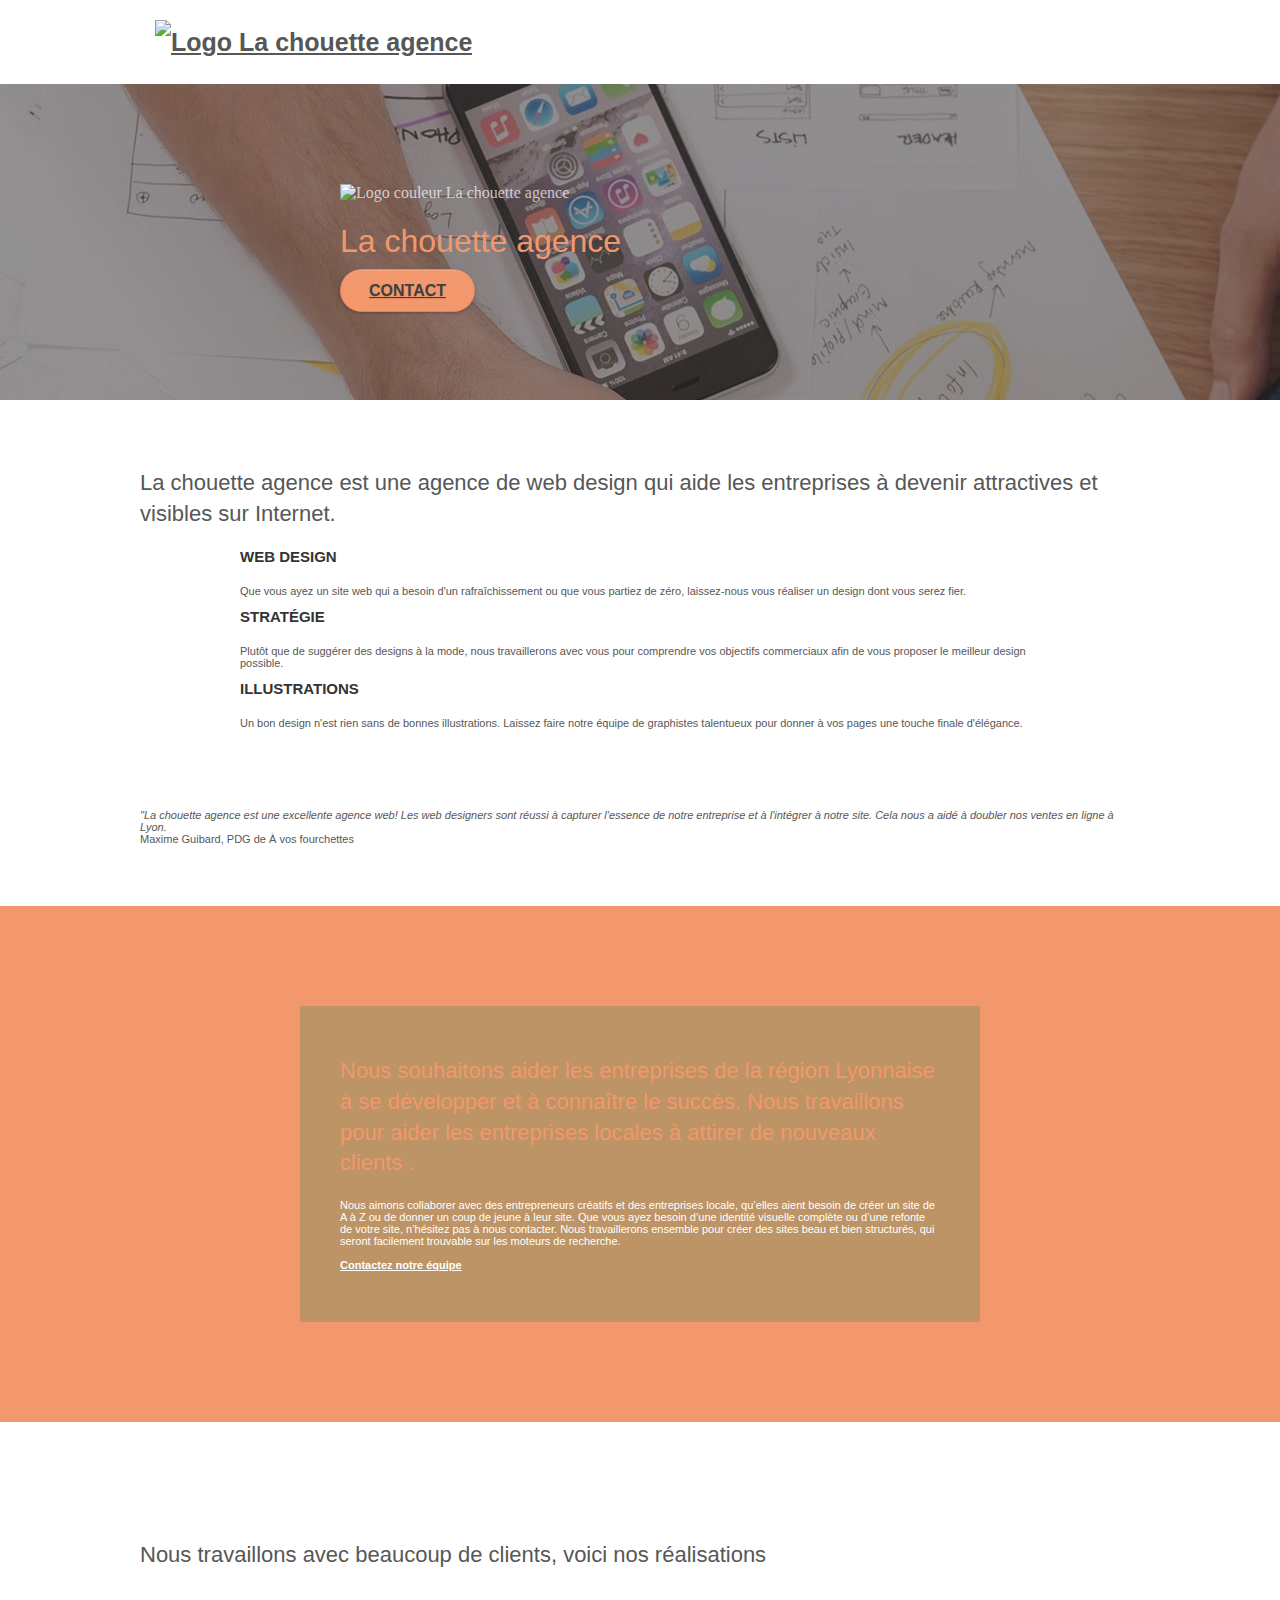
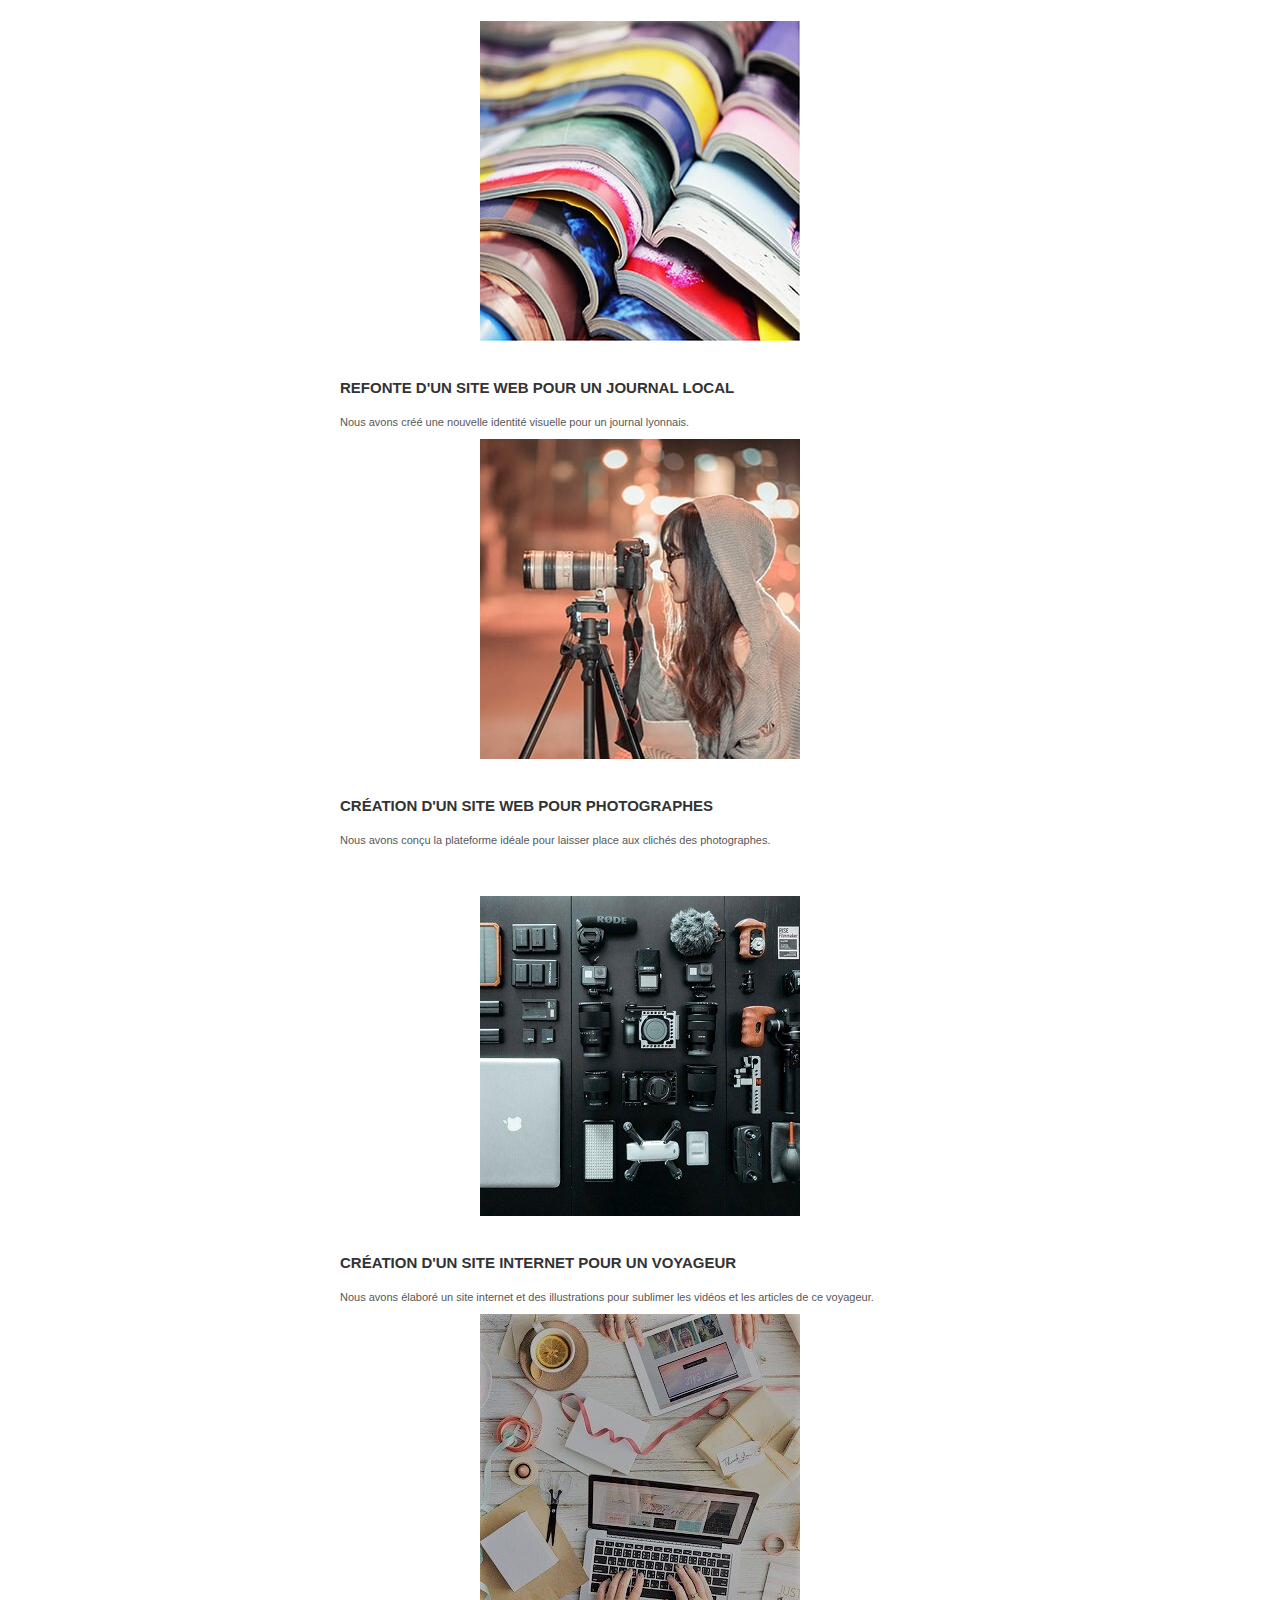
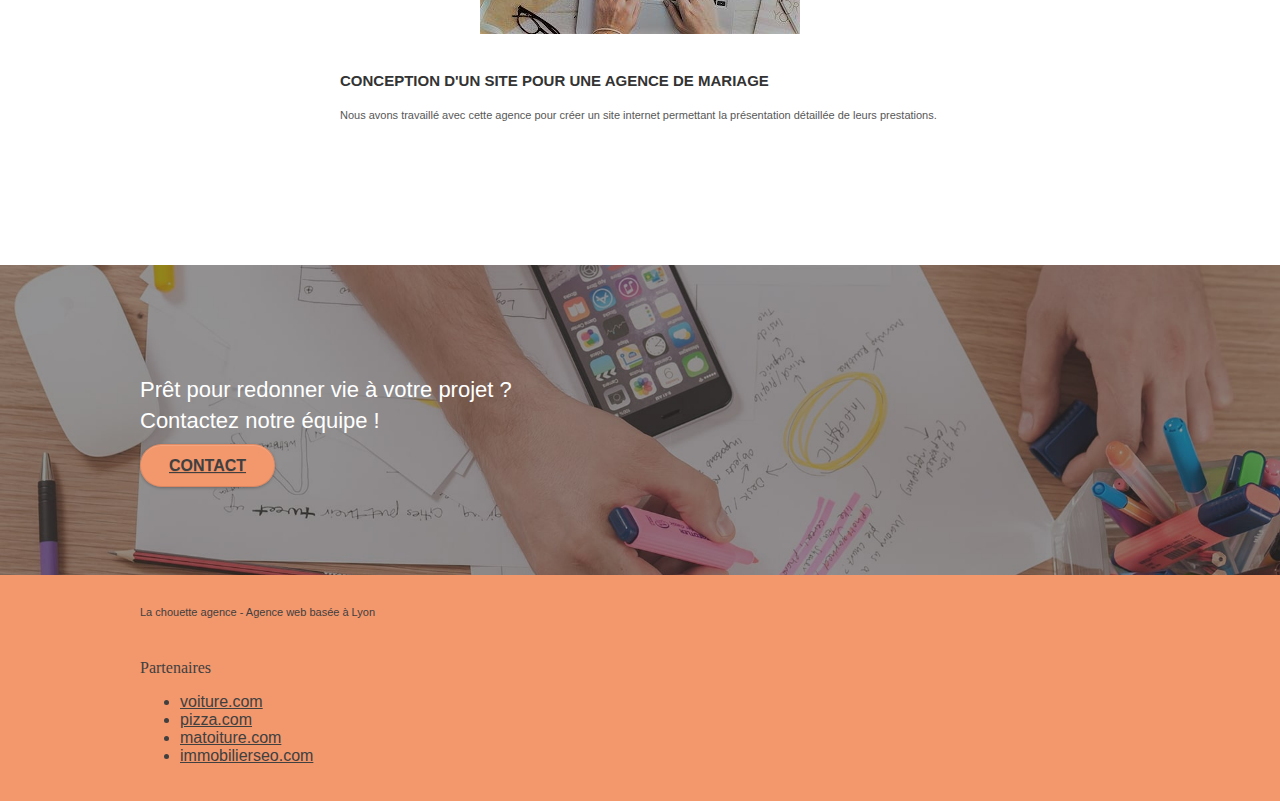
==== commit 9ccbe080: "Merge branch 'dev' into main" ====
--- a/2_after_changes/index.html
+++ b/2_after_changes/index.html
@@ -48,7 +48,7 @@
 					La chouette agence
 				</h1>
 				<div class="text-center">
-					<a href="contact.html" class="btn btn-lg btn-clean btn-rd cta-hero btn-atomic-tangerine" id="cta-hero">Contact</a>
+					<a href="contact.html" class="btn btn-lg btn-clean btn-rd cta-hero btn-atomic-tangerine color-darkgrey" id="cta-hero">Contact</a>
 				</div>
 			</div>
 		</div>
@@ -195,11 +195,11 @@
 <section class="bloc bgc-dark-slate-blue bg-banniere d-bloc bloc-bg-texture texture-paper" id="bloc-5-cta">
 	<div class="container bloc-lg">
 		<div class="row">
-			<h2 class="mg-md text-center tc-white">
+			<h2 class="mg-md text-center tc-white color-white high-z-index">
 				Prêt pour redonner vie à votre projet ?<br>Contactez notre équipe !
 			</h2>
 			<div class="col-sm-12 text-center">
-				<a href="contact.html" class="btn btn-atomic-tangerine btn-clean btn-rd btn-lg cta-hero">Contact</a>
+				<a href="contact.html" class="btn btn-atomic-tangerine btn-clean btn-rd btn-lg cta-hero color-darkgrey">Contact</a>
 			</div>
 		</div>
 	</div>
@@ -211,39 +211,39 @@
 	<div class="container bloc-sm">
 		<div class="row">
 			<div class="col-sm-12">
-				<p class="text-center white">
+				<p class="text-center white color-darkgrey">
 					La chouette agence - Agence web basée à Lyon<br>
 				</p>
 				<div class="row row-no-gutters social">
 					<div class="col-sm-3">
 						<div class="text-center">
-							<a class="social" href="index.html"><span class="fa fa-twitter icon-md"></span></a>
+							<a class="social" href="index.html"><span class="fa fa-twitter icon-md color-darkgrey"></span></a>
 						</div>
 					</div>
 					<div class="col-sm-3">
 						<div class="text-center">
-							<a class="social" href="index.html"><span class="fa fa-facebook icon-md"></span></a>
+							<a class="social" href="index.html"><span class="fa fa-facebook icon-md color-darkgrey"></span></a>
 						</div>
 					</div>
 					<div class="col-sm-3">
 						<div class="text-center">
-							<a class="social" href="index.html"><span class="fa fa-dribbble icon-md"></span></a>
+							<a class="social" href="index.html"><span class="fa fa-dribbble icon-md color-darkgrey"></span></a>
 						</div>
 					</div>
 					<div class="col-sm-3">
 						<div class="text-center">
-							<a class="social" href="index.html"><span class="fa fa-instagram icon-md"></span></a>
+							<a class="social" href="index.html"><span class="fa fa-instagram icon-md color-darkgrey"></span></a>
 						</div>
 					</div>					
 				</div>
 				<div class="row">
-					<div class="col-sm-4">
+					<div class="col-sm-4 color-darkgrey">
 						Partenaires
 							<ul>
-								<li><a href="#">voiture.com</a></li>
-								<li><a href="#">pizza.com</a></li>
-								<li><a href="#">matoiture.com</a></li>
-								<li><a href="#">immobilierseo.com</a></li>
+								<li ><a href="#" class="color-darkgrey">voiture.com</a></li>
+								<li ><a href="#" class="color-darkgrey">pizza.com</a></li>
+								<li ><a href="#" class="color-darkgrey">matoiture.com</a></li>
+								<li ><a href="#" class="color-darkgrey">immobilierseo.com</a></li>
 							</ul>		
 					</div>					
 				</div>
--- a/2_after_changes/style.css
+++ b/2_after_changes/style.css
@@ -292,12 +292,6 @@
     z-index: 1;
 }
 
-.navbar-contact {
-    display: flex;
-    justify-content: space-between;
-    align-items: center;
-}
-
 .navbar-brand {
     height: auto;
     padding: 3px 15px;
@@ -853,13 +847,13 @@
     }
 }
 
-@media only screen and (min-device-width: 768px) and (max-device-width: 1024px) and (orientation: landscape) {
+@media only screen and (min-width: 768px) and (max-width: 1024px) and (orientation: landscape) {
     .b-parallax {
         background-attachment: scroll;
     }
 }
 
-@media only screen and (min-device-width: 1024px) and (max-device-width: 1366px) and (-webkit-min-device-pixel-ratio: 1.5) {
+@media only screen and (min-width: 1024px) and (max-width: 1366px) and (-webkit-min-device-pixel-ratio: 1.5) {
     .b-parallax {
         background-attachment: scroll;
     }
@@ -882,8 +876,7 @@
     .bloc-fill-screen .fill-bloc-top-edge,
     .bloc-fill-screen .fill-bloc-bottom-edge {
         padding: 0 20px;
-        padding-left: constant(safe-area-inset-left);
-        padding-right: constant(safe-area-inset-right);
+
     }
 }
 
@@ -1026,4 +1019,26 @@
     .bloc-mob-center-text {
         text-align: center;
     }
-}+}
+
+.navbar-contact {
+    display: flex;
+    justify-content: space-between;
+    align-items: center;
+}
+.color-darkgrey {
+    color: #404040!important;
+}
+.color-white {
+    color: #FFFFFF!important;
+}
+.texture-paper-low-opacity::before {
+    background: url("img/texture-paper.png");
+    background-size: 280px 280px;
+    opacity:0.05;
+}
+.high-z-index {
+    position: relative;
+    z-index: 30;
+}
+
